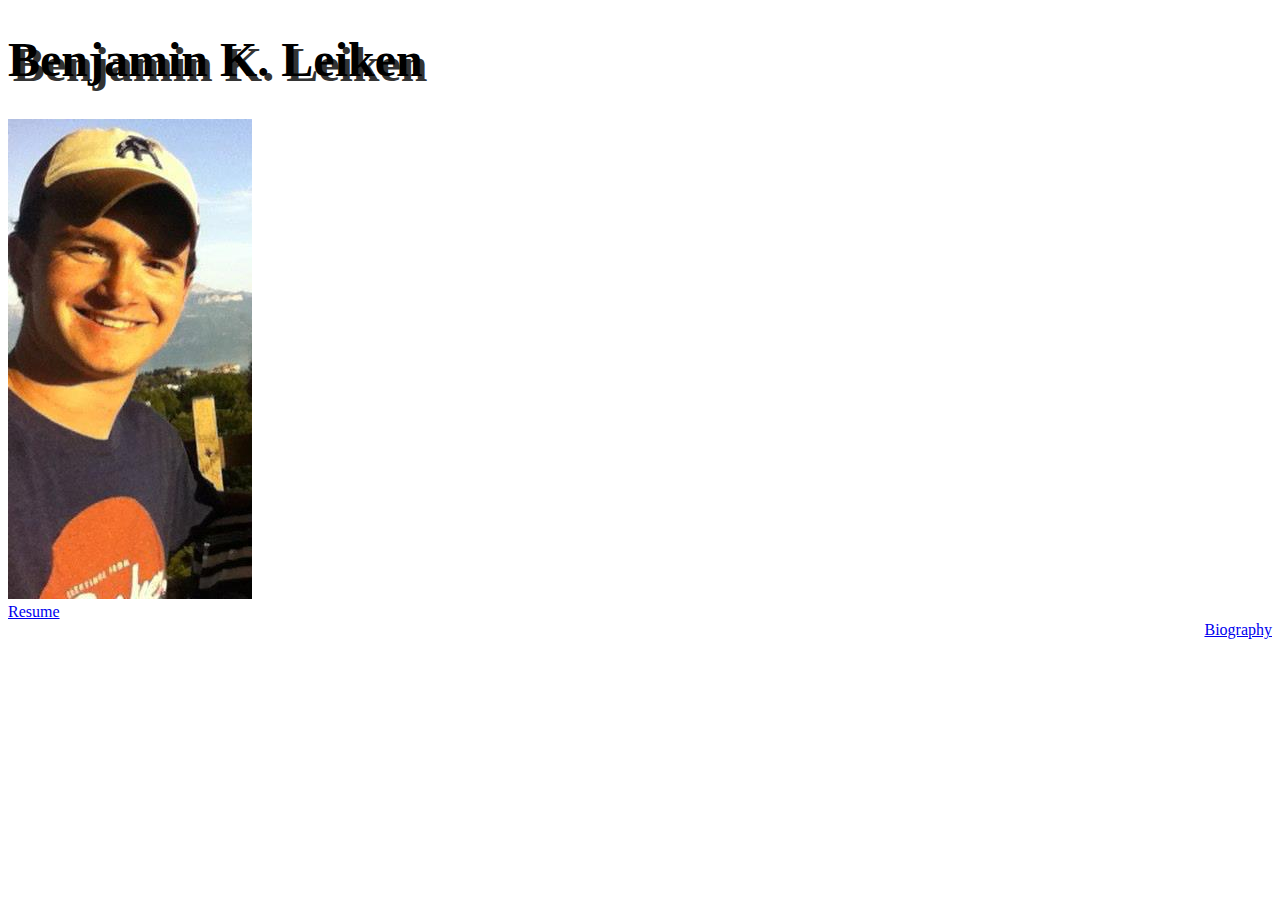
==== index.html @ 61c7fb02 "styling" ====
<!DOCTYPE html>
<link rel="stylesheet" href="style.css" />
<html>
<head>
<title>Benjamin K. Leiken</title>
<meta http-equiv="Content-Type" content="text/html;charset=utf-8" />
</head>
<body>
<h1>Benjamin K. Leiken</h1>
<img id="profpic" src="../bkl.jpg" alt="Benjamin Leiken"/>
<div class="center">
<a class="link" href="../resume.html" target="_blank">Resume</a>
</div>
<div class="right">
<a class="link" href="../bio.html" target="_blank">Biography</a>
</div>
</body>
</html>
---- style.css ----
h1 {
text-shadow: 0.1em 0.1em #333;
font: arial;
font-size: 48px;
}
h2{
}
h3{
}
a{
}

#profpic{

}
.center{
float:center;

}

.right{
float:right;
}
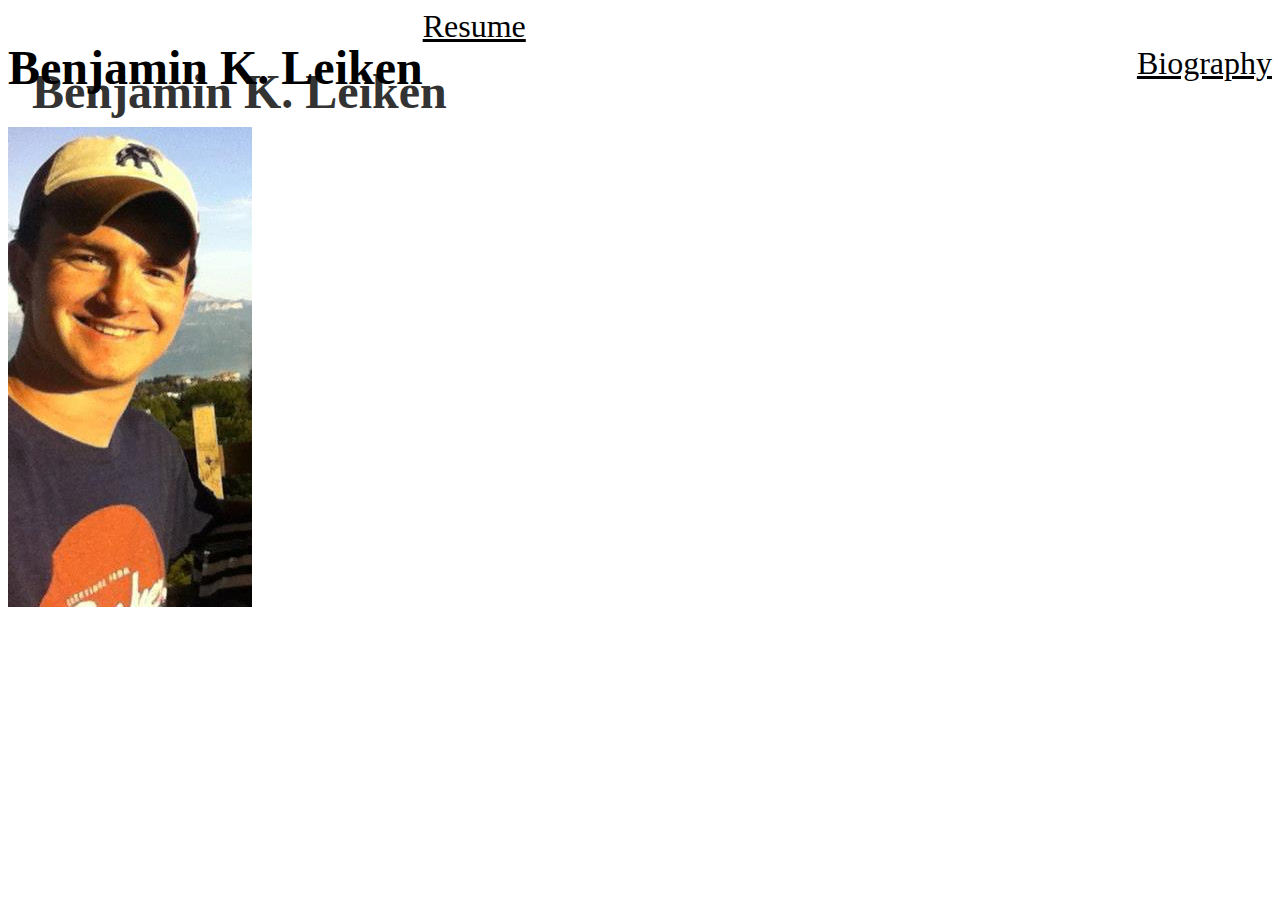
==== commit 56db80e1: "home styles" ====
--- a/index.html
+++ b/index.html
@@ -6,8 +6,10 @@
 <meta http-equiv="Content-Type" content="text/html;charset=utf-8" />
 </head>
 <body>
+<div class = "left">
 <h1>Benjamin K. Leiken</h1>
 <img id="profpic" src="../bkl.jpg" alt="Benjamin Leiken"/>
+</div>
 <div class="center">
 <a class="link" href="../resume.html" target="_blank">Resume</a>
 </div>
--- a/style.css
+++ b/style.css
@@ -1,5 +1,5 @@
 h1 {
-text-shadow: 0.1em 0.1em #333;
+text-shadow: 0.5em 0.5em #333;
 font: arial;
 font-size: 48px;
 }
@@ -7,8 +7,14 @@
 }
 h3{
 }
-a{
-}
+a:link{
+font: helvetica;
+font-size: 32px; 
+color:#000000;}
+a:visited {color:#000000;}
+a:hover {color:#FF00FF;}
+a:active {color:#0000FF;}
+
 
 #profpic{
 
@@ -21,3 +27,7 @@
 .right{
 float:right;
 }
+
+.left{
+float:left;
+}
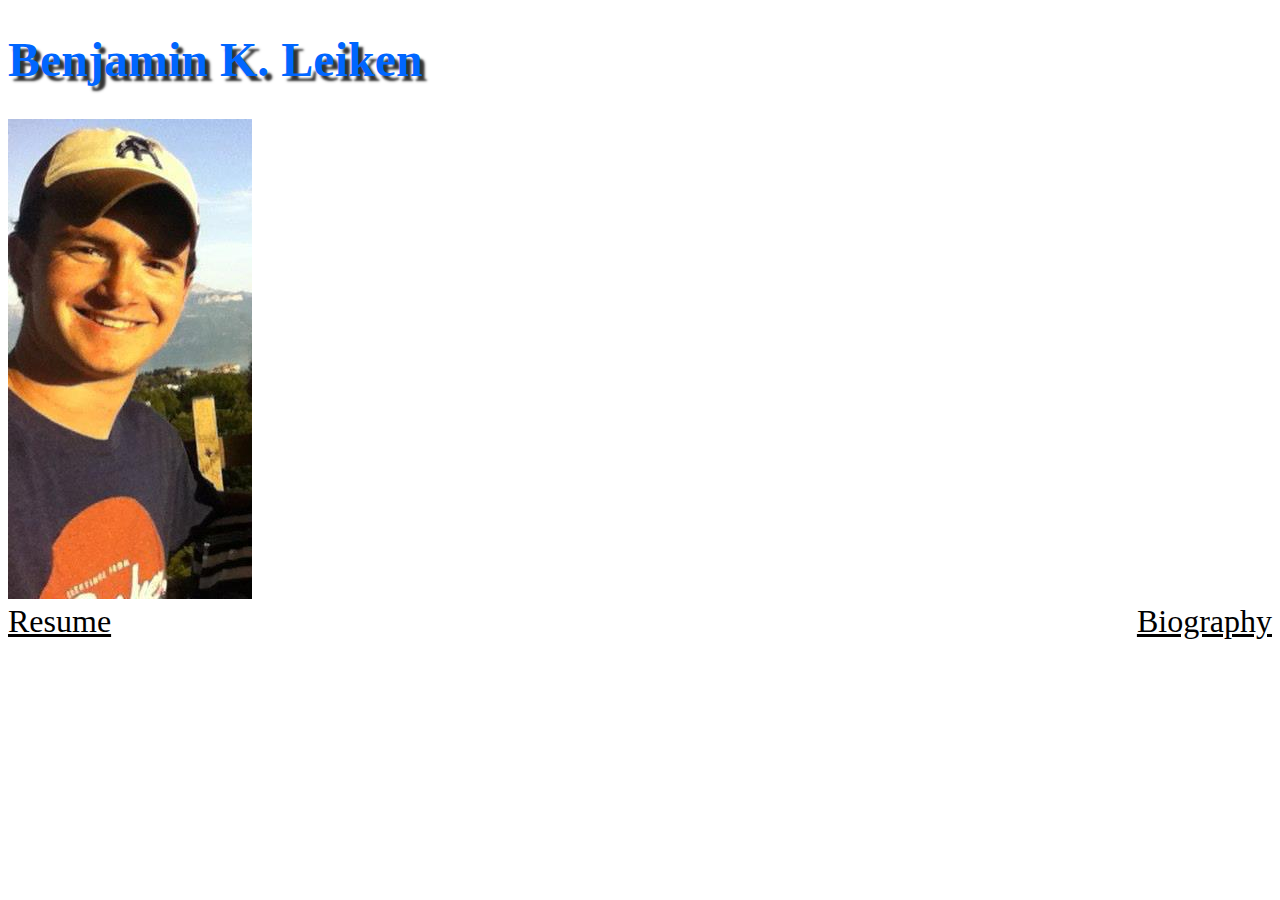
==== commit d15a770c: "styled everything" ====
--- a/index.html
+++ b/index.html
@@ -6,11 +6,11 @@
 <meta http-equiv="Content-Type" content="text/html;charset=utf-8" />
 </head>
 <body>
-<div class = "left">
+<div class = "center">
 <h1>Benjamin K. Leiken</h1>
 <img id="profpic" src="../bkl.jpg" alt="Benjamin Leiken"/>
 </div>
-<div class="center">
+<div class="left">
 <a class="link" href="../resume.html" target="_blank">Resume</a>
 </div>
 <div class="right">
--- a/style.css
+++ b/style.css
@@ -1,12 +1,36 @@
 h1 {
-text-shadow: 0.5em 0.5em #333;
+text-shadow: 0.1em 0.1em 0.05em #333;
 font: arial;
 font-size: 48px;
+color:#0066FF;
 }
 h2{
+color:#000000
+font-size: 28px;
 }
 h3{
+font-size: 20px;
 }
+p{
+font-size: 14px;
+}
+ 
+#major{
+font-weight:bold;
+}
+#minors{
+font-weight:italic;
+}
+#gpa{
+font-weight bold,italic;
+
+}
+
+.title{
+font-weight:bold;
+font-size:18px;
+}
+
 a:link{
 font: helvetica;
 font-size: 32px; 
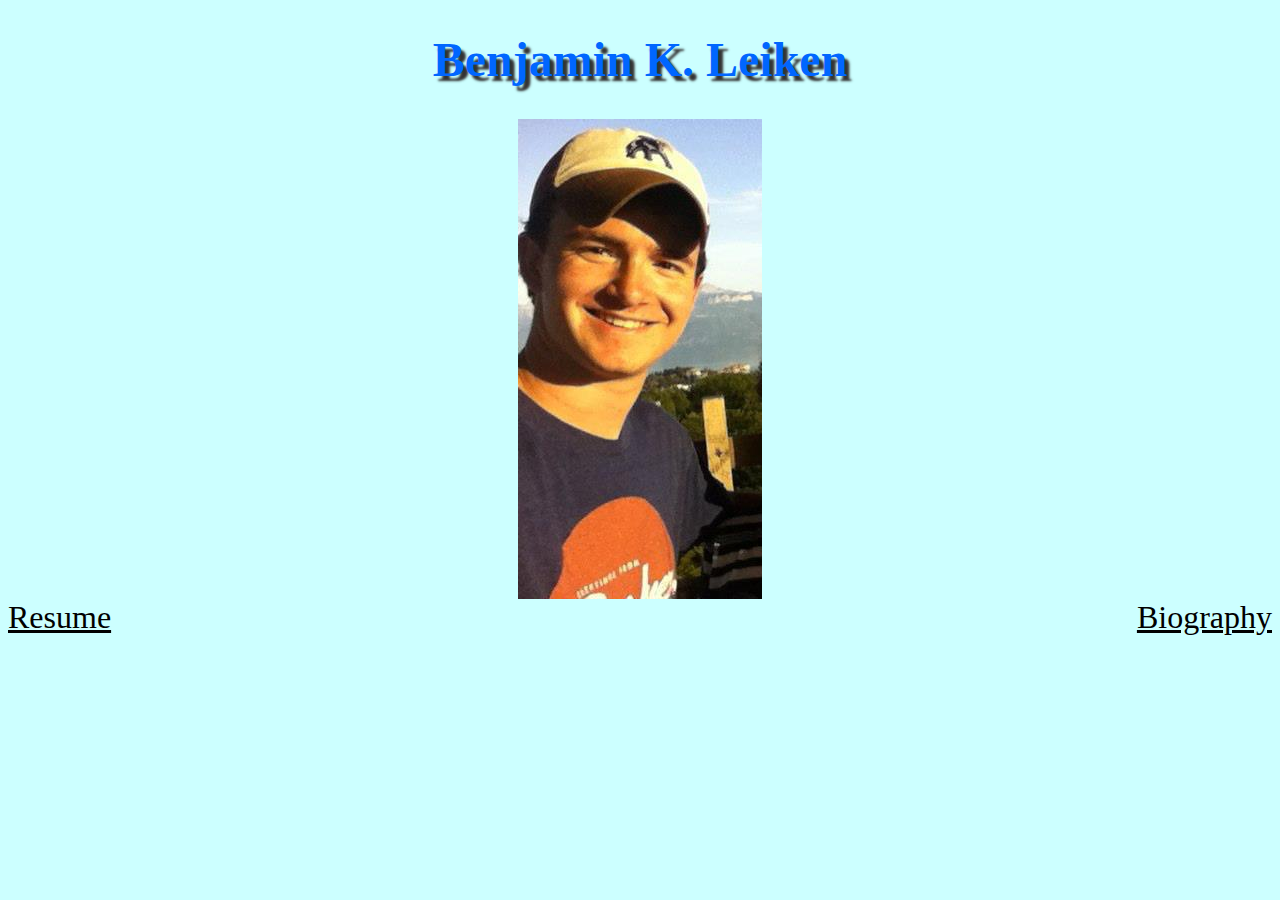
==== commit af117a14: "mobile" ====
--- a/index.html
+++ b/index.html
@@ -1,4 +1,5 @@
 <!DOCTYPE html>
+<link rel="stylesheet" href="handheld.css" media="only screen and (max-device-width:480px)"/>
 <link rel="stylesheet" href="style.css" />
 <html>
 <head>
--- a/style.css
+++ b/style.css
@@ -1,8 +1,12 @@
+body{
+background-color:#CCFFFF;
+}
 h1 {
 text-shadow: 0.1em 0.1em 0.05em #333;
 font: arial;
 font-size: 48px;
 color:#0066FF;
+text-align:center;
 }
 h2{
 color:#000000
@@ -31,6 +35,13 @@
 font-size:18px;
 }
 
+.tricol{
+-moz-column-count:3; /* Firefox */
+-webkit-column-count:3; /* Safari and Chrome */
+column-count:3;
+
+}
+
 a:link{
 font: helvetica;
 font-size: 32px; 
@@ -41,8 +52,13 @@
 
 
 #profpic{
+float:center;
 
 }
+img{
+ display: block;
+    margin-left: auto;
+    margin-right: auto; }
 .center{
 float:center;
 
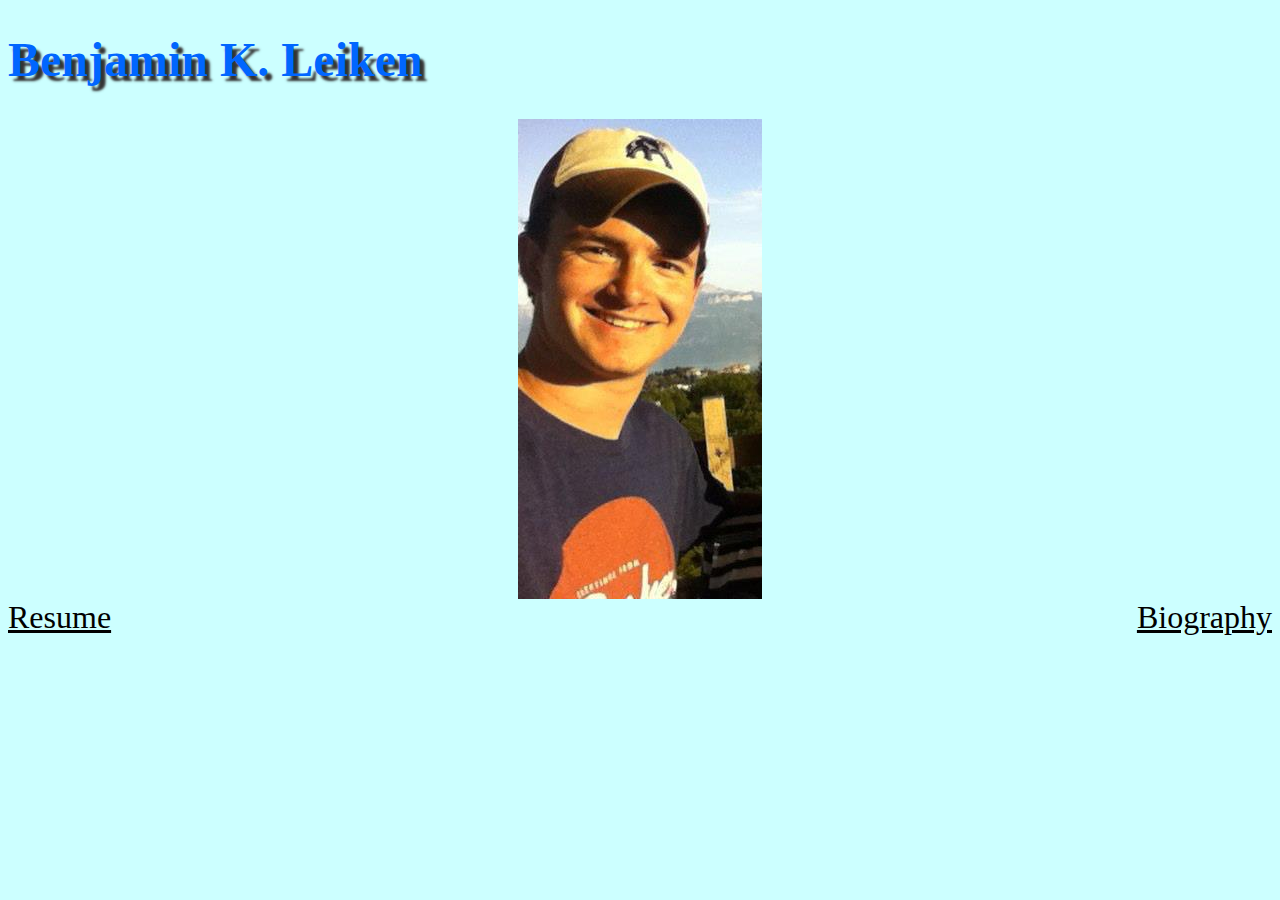
==== commit 2849a903: "mobile" ====
--- a/index.html
+++ b/index.html
@@ -1,8 +1,9 @@
 <!DOCTYPE html>
-<link rel="stylesheet" href="handheld.css" media="only screen and (max-device-width:480px)"/>
-<link rel="stylesheet" href="style.css" />
+
 <html>
 <head>
+<link rel="stylesheet" href="mobile.css" media="only screen and (max-device-width:480px)"/>
+<link rel="stylesheet" href="style.css" />
 <title>Benjamin K. Leiken</title>
 <meta http-equiv="Content-Type" content="text/html;charset=utf-8" />
 </head>
--- a/mobile.css
+++ b/mobile.css
@@ -0,0 +1,54 @@
+body{
+
+}
+h1 {
+text-shadow: 0.1em 0.1em 0.05em #333;
+font: arial;
+font-size: 48px;
+color:#0066FF;
+}
+h2{
+color:#000000
+font-size: 28px;
+}
+h3{
+font-size: 20px;
+}
+p{
+font-size: 14px;
+}
+ 
+#major{
+font-weight:bold;
+}
+#minors{
+font-weight:italic;
+}
+#gpa{
+font-weight bold,italic;
+
+}
+
+.title{
+font-weight:bold;
+font-size:18px;
+}
+
+.tricol{
+-moz-column-count:3; /* Firefox */
+-webkit-column-count:3; /* Safari and Chrome */
+column-count:3;
+
+}
+
+a:link{
+font: helvetica;
+font-size: 32px; 
+color:#000000;}
+a:visited {color:#000000;}
+
+
+#profpic{
+float:center;
+
+}
--- a/style.css
+++ b/style.css
@@ -6,7 +6,6 @@
 font: arial;
 font-size: 48px;
 color:#0066FF;
-text-align:center;
 }
 h2{
 color:#000000
